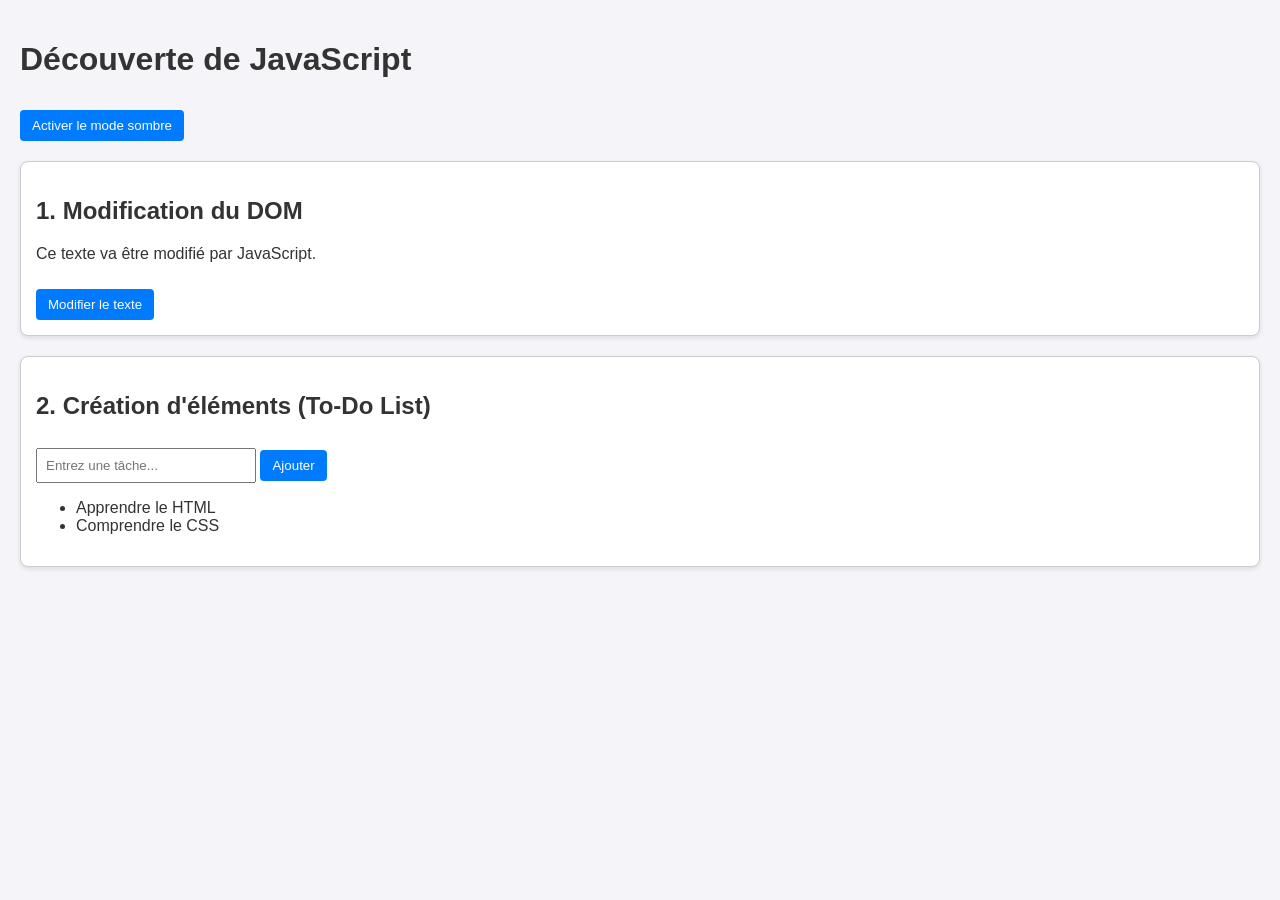
==== index.html @ 5469ed75 "Add files via upload" ====
<!-- Structure de notre page Web. Elle contient un bouton pour le mode sombre, 
  et un petit gestionnaire de tâches pour montrer la création d'éléments.-->

<!DOCTYPE html>
<html lang="fr">
<head>
    <meta charset="UTF-8">
    <meta name="viewport" content="width=device-width, initial-scale=1.0">
    <title>Démo JavaScript & DOM - NSI</title>
    <link rel="stylesheet" href="style.css">
</head>
<body>

    <header>
        <h1>Découverte de JavaScript</h1>
        <button id="btnSombre">Activer le mode sombre</button>
    </header>

    <main>
        <section class="boite">
            <h2>1. Modification du DOM</h2>
            <p id="message">Ce texte va être modifié par JavaScript.</p>
            <button id="btnModifier">Modifier le texte</button>
        </section>

        <section class="boite">
            <h2>2. Création d'éléments (To-Do List)</h2>
            <input type="text" id="nouvelleTache" placeholder="Entrez une tâche...">
            <button id="btnAjouter">Ajouter</button>
            
            <ul id="maListe">
                <li>Apprendre le HTML</li>
                <li>Comprendre le CSS</li>
            </ul>
        </section>
    </main>

    <script src="script.js"></script>
</body>
</html>
---- style.css ----
/*mise en page de base et la classe .dark-mode que JavaScript va activer ou désactiver.*/

/* Style global par défaut (Mode clair) */
body {
    font-family: Arial, sans-serif;
    background-color: #f4f4f9;
    color: #333;
    margin: 0;
    padding: 20px;
    transition: background-color 0.3s, color 0.3s; /* Animation douce */
}

/* La classe qui sera ajoutée/retirée par JavaScript */
.dark-mode {
    background-color: #222;
    color: #f4f4f9;
}

/* Mise en forme des boîtes */
.boite {
    background-color: white;
    border: 1px solid #ccc;
    padding: 15px;
    margin-top: 20px;
    border-radius: 8px;
    box-shadow: 0 2px 5px rgba(0,0,0,0.1);
}

/* Adaptation des boîtes en mode sombre */
.dark-mode .boite {
    background-color: #333;
    border-color: #444;
}

button {
    padding: 8px 12px;
    cursor: pointer;
    background-color: #007bff;
    color: white;
    border: none;
    border-radius: 4px;
    margin-top: 10px;
}

button:hover {
    background-color: #0056b3;
}

input {
    padding: 8px;
    width: 200px;
}
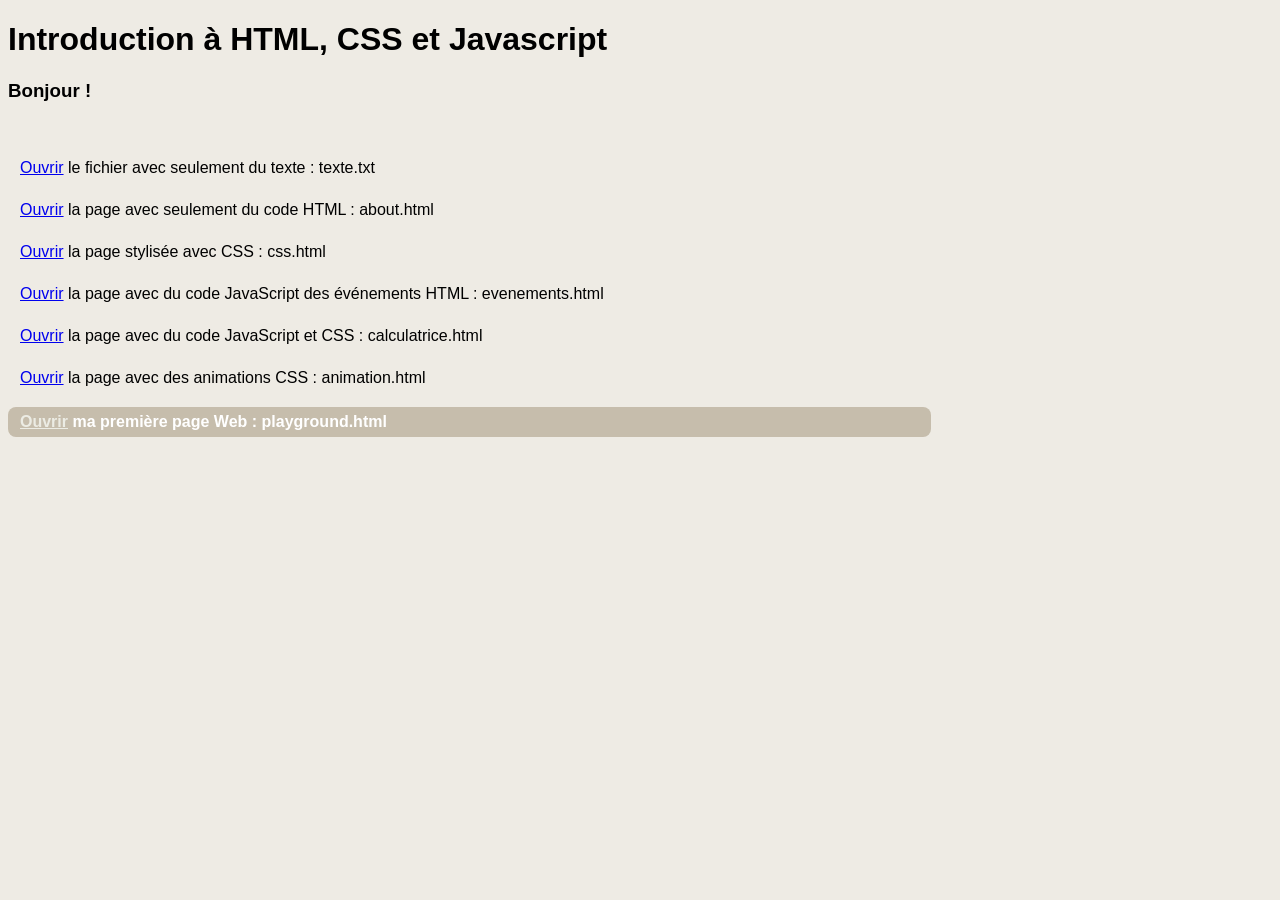
==== commit 4c28bc9a: "Add files via upload" ====
--- a/index.html
+++ b/index.html
@@ -1,40 +1,77 @@
-<!-- Structure de notre page Web. Elle contient un bouton pour le mode sombre, 
-  et un petit gestionnaire de tâches pour montrer la création d'éléments.-->
+<!DOCTYPE html>
+<html>
 
-<!DOCTYPE html>
-<html lang="fr">
 <head>
-    <meta charset="UTF-8">
-    <meta name="viewport" content="width=device-width, initial-scale=1.0">
-    <title>Démo JavaScript & DOM - NSI</title>
-    <link rel="stylesheet" href="style.css">
+  <meta charset="utf-8">
+  <meta name="viewport" content="width=device-width">
+  <title>Introduction à HTMLL, CSS et Javascript</title>
+
+  <style>
+    body {
+       background-color: #eeebe4;
+    }
+     
+    h1 {
+      font-family: Arial, Helvetica, sans-serif;
+    }
+
+    h3 {
+      font-family: Arial, Helvetica, sans-serif;
+    }
+
+    p {
+      font-family: Arial, Helvetica, sans-serif;
+      padding: 4px 12px 4px 12px;
+    }
+
+    p:hover {
+      margin-right: 27%;
+      background-color: #dbcfb9;
+      border-radius: 6px;
+    }
+     
+    span {
+      font-family: -apple-system, BlinkMacSystemFont, 'Segoe UI', Roboto, Oxygen, Ubuntu, Cantarell, 'Open Sans', 'Helvetica Neue', sans-serif;
+    }
+
+    #playground {
+      background-color: #c6bdac;
+      color: #fff;
+      font-size: normal;
+      font-weight: bold;
+      font-family: Arial, Helvetica, sans-serif;
+      padding: 6px 12px 6px 12px;
+      border-radius: 8px;
+      margin-left: 0;
+      margin-right: 27%;
+      text-align: left;
+    }
+
+    #playground a:link {
+      color: #ecece4;
+    }
+
+    #playground a:visited {
+      color: #yellow;
+    }
+
+    #playground:hover {
+      background-color: #9f9e98;
+    }
+  </style>
 </head>
+
 <body>
+  <h1>Introduction à HTML, CSS et Javascript</h1>
+  <h3>Bonjour !</h3>
+  <br />
+  <p><a href="texte.txt">Ouvrir</a> le fichier avec seulement du texte : <span>texte.txt</span></p>
+  <p><a href="about.html">Ouvrir</a> la page avec seulement du code HTML : <span>about.html</span></p>
+  <p><a href="css.html">Ouvrir</a> la page stylisée avec CSS : <span>css.html</span></p>
+  <p><a href="evenements.html">Ouvrir</a> la page avec du code JavaScript des événements HTML : <span>evenements.html</span></p>
+  <p><a href="calculatrice.html">Ouvrir</a> la page avec du code JavaScript et CSS : <span>calculatrice.html</span></p>
+  <p><a href="animation.html">Ouvrir</a> la page avec des animations CSS : <span>animation.html</span></p>
+  <p id="playground"><a href="playground.html">Ouvrir</a> ma première page Web : <span>playground.html</span></p>
+</body>
 
-    <header>
-        <h1>Découverte de JavaScript</h1>
-        <button id="btnSombre">Activer le mode sombre</button>
-    </header>
-
-    <main>
-        <section class="boite">
-            <h2>1. Modification du DOM</h2>
-            <p id="message">Ce texte va être modifié par JavaScript.</p>
-            <button id="btnModifier">Modifier le texte</button>
-        </section>
-
-        <section class="boite">
-            <h2>2. Création d'éléments (To-Do List)</h2>
-            <input type="text" id="nouvelleTache" placeholder="Entrez une tâche...">
-            <button id="btnAjouter">Ajouter</button>
-            
-            <ul id="maListe">
-                <li>Apprendre le HTML</li>
-                <li>Comprendre le CSS</li>
-            </ul>
-        </section>
-    </main>
-
-    <script src="script.js"></script>
-</body>
-</html>
+</html>
